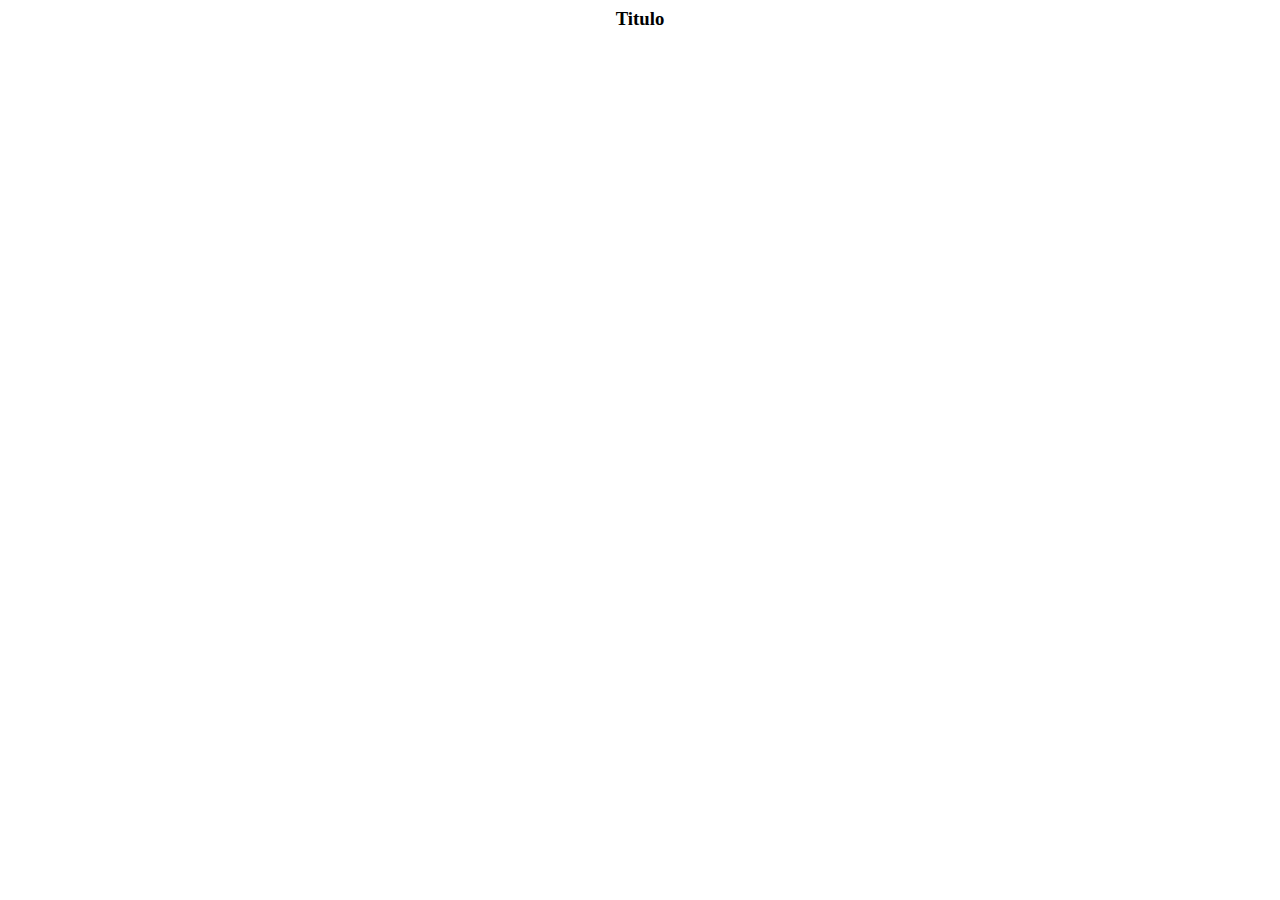
==== src/Vistas/default.html @ e230de12 "Agregado jxbrowser y menu" ====
<html lang="es">
  <head>
    <meta charset="utf-8">
    <link rel="stylesheet" href="../Contenido/css/bootstrap.min.css">
    <link rel="stylesheet" href="../Contenido/css/font-awesome.min.css">
    <script src="../Contenido/js/jquery-3.4.1.slim.min.js"></script>
    <script src="../Contenido/js/popper.min.js"></script>
    <script src="../Contenido/js/bootstrap.min.js"></script>
  </head>
  <body>
    <h3 align="center">Titulo</h3>
  </body>
<script>
$( document ).ready(function() {
});
</script>
</html>
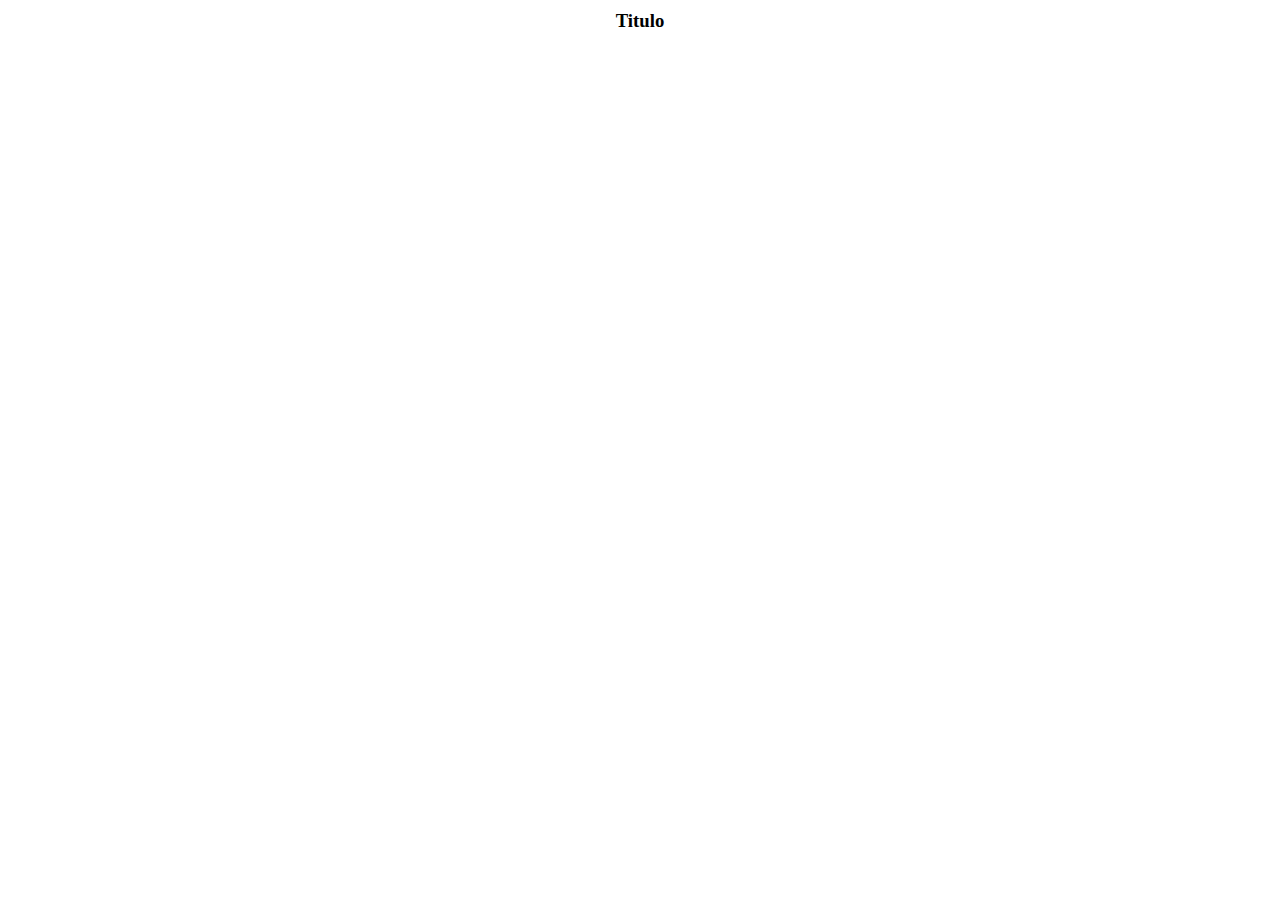
==== commit 727c69bd: "MVC LISTO x2" ====
--- a/src/Vistas/default.html
+++ b/src/Vistas/default.html
@@ -8,7 +8,7 @@
     <script src="../Contenido/js/bootstrap.min.js"></script>
   </head>
   <body>
-    <h3 align="center">Titulo</h3>
+    <h3 style="margin-top: 10px" align="center">Titulo</h3>
   </body>
 <script>
 $( document ).ready(function() {
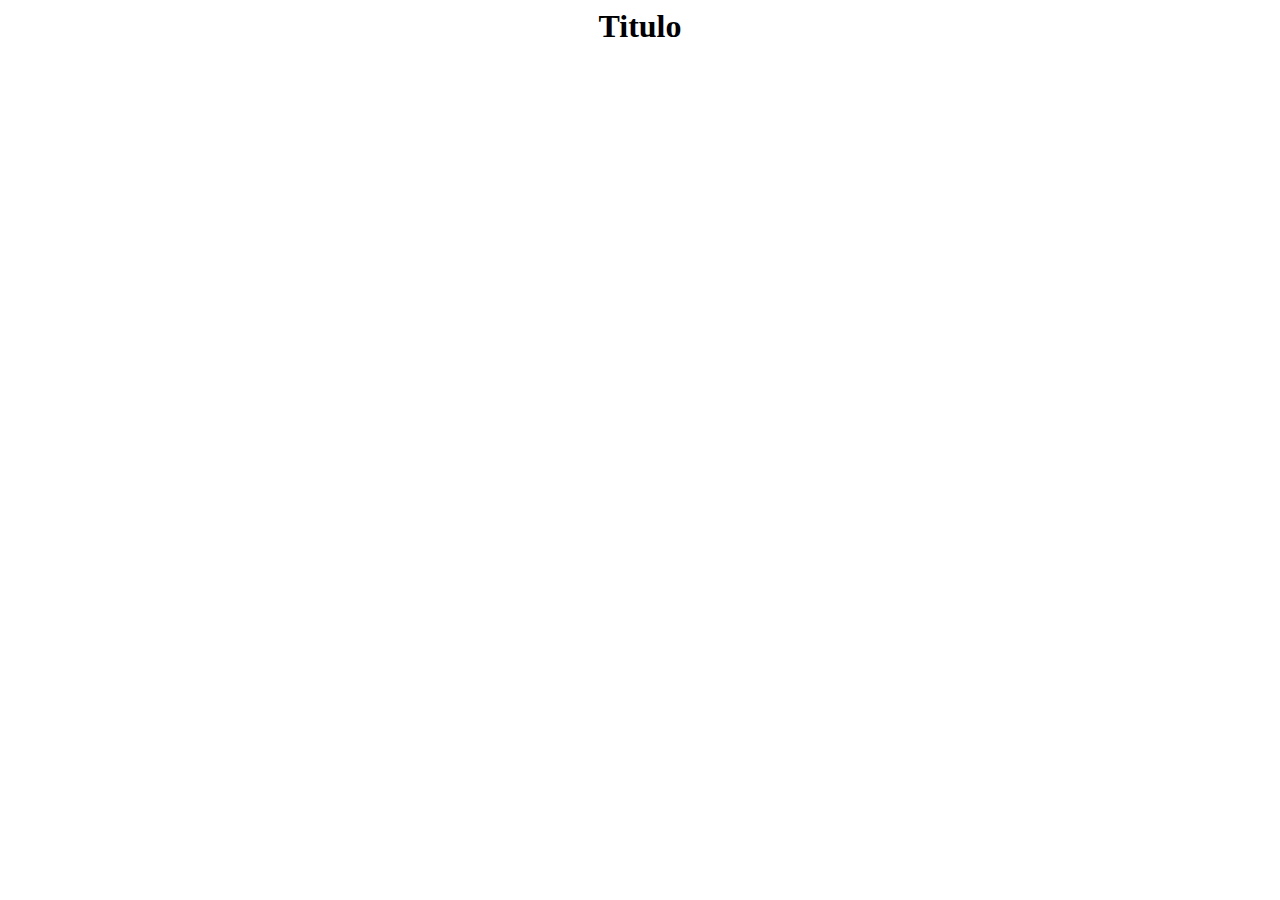
==== commit 93f394d8: "Sweet Alert agregado" ====
--- a/src/Vistas/default.html
+++ b/src/Vistas/default.html
@@ -3,12 +3,17 @@
     <meta charset="utf-8">
     <link rel="stylesheet" href="../Contenido/css/bootstrap.min.css">
     <link rel="stylesheet" href="../Contenido/css/font-awesome.min.css">
+    <link rel="stylesheet" href="../Contenido/css/vista.css">
+    <link rel="stylesheet" href="../Contenido/css/sweetalert2.min.css">
     <script src="../Contenido/js/jquery-3.4.1.slim.min.js"></script>
     <script src="../Contenido/js/popper.min.js"></script>
     <script src="../Contenido/js/bootstrap.min.js"></script>
+    <script src="../Contenido/js/sweetalert2.min.js"></script>
   </head>
   <body>
-    <h3 style="margin-top: 10px" align="center">Titulo</h3>
+  <div class = "main"><div class = "wrapper">
+    <h1 class="display-4" align="center">Titulo</h1>
+   </div></div>
   </body>
 <script>
 $( document ).ready(function() {
